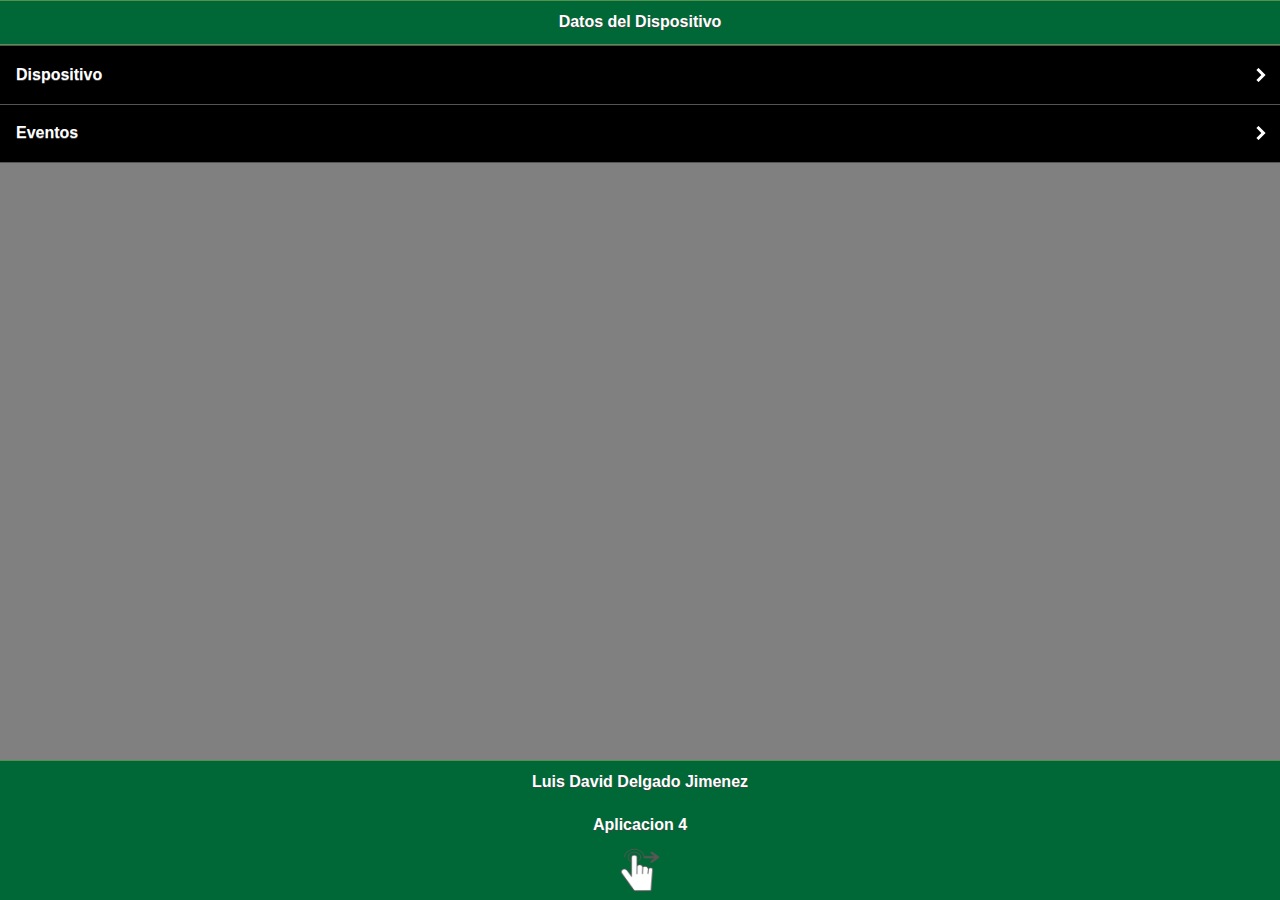
==== index2.html @ 9397d0ac "1subida" ====
<!DOCTYPE html> 
<html>
<head>
<meta charset="utf-8">
<title>Datos del equipo</title>
<!--grupo CSS-->
<link rel="stylesheet" href="css/tema-app4.min.css"/>
<link rel="stylesheet" href="css/jquery.mobile.icons-1.4.5.min.css"/>
<link rel="stylesheet" href="css/jquery.mobile.structure-1.4.5.min.css"/>

<!--grupo JavaScript-->
<script src="js/jquery-1.11.2.min.js"></script>
<script src="js/jquery.mobile-1.4.5.min.js"></script>
<script src="js/acciones1.js" type="text/javascript"></script>

<script src="phonegap.js"></script><!-- necesario*/ -->

</head> 
<body> 
 <div data-role="page"id="Principal" data-theme="b">
    <div data-role="header" data-add-back-btn="true" data-back-btn-text="Regresar"  data-back-btn-theme="a">
     <h1>Datos del Dispositivo</h1>
    </div>
    <div data-role="main" class="ui-content">
    <div>
       <ul data-role="listview" data-theme="b" class="ui-listview ui-group-theme-a">
       <li class="ui-first-child ui-last-child"> 
           <a href="#page2" class="ui-btn ui-btn-icon-right ui-icon-carat-r">
              <h2>Dispositivo</h2>
           </a>
        </li>
        <li class="ui-first-child ui-last-child">
           <a href="#page3" class="ui-btn ui-btn-icon-right ui-icon-carat-r">
            <h2>Eventos</h2>
           </a>
         </li>
        </ul>
       </div>
      </div>

    <div data-role="footer" align="center" data-theme="b" data-position="fixed">
      <h4>Luis David Delgado Jimenez</h4>
      <h4> Aplicacion 4 </h4>
        <img src="res/android/mdpi.png" width="56" height="46">
      </div>
      </div>
      
      <div data-role="page"id="page2" data-theme="b">
      <div data-role="header" data-add-back-btn="true" data-back-btn-text="Regresar" data-back-btn-theme="b">
        <h1>Dispositivo</h1>
      </div>
      <div data-role="main" class="ui-content">
       <div id="disp">
       <table width="200" border="1" id="datos">
       <tr>
        <td width="83" > Datos </td>
        <td width="101" > Dispositivo </td>
       </tr>
       <tr>
        <td>Nombre</td> 
        <td> </td>
       </tr>
       <tr>
        <td>Phonegap</td>
        <td> </td>
       </tr>
       <tr>
        <td>Plataforma</td>
        <td> </td>
       </tr>
       <tr>
        <td>Versión</td>
        <td> </td>
       </tr>
       <tr>
        <td>UUID</td>
        <td> </td>
       </tr>
       </table>
        </div>
       </div>
       
      <div data-role="footer" align="center" data-theme="b" data-position="fixed">
        <h4> Luis David Delgado Jimenez</h4>
        <h4> Aplicacion 4 </h4>
       <img src="res/android/mdpi.png" width="56" height="46">
       </div>
      </div> 
      
      <div data-role="page"id="page3" data-theme="b">
      <div data-role="header" data-add-back-btn="true" data-back-btn-text="Regresar" data-back-btn-theme="b">
        <h1>Eventos</h1>
      </div>
      <div data-role="main" class="ui-content">
       <div>
       <h2>Historia</h2>
        <ul id="eHistoria">
        </ul>
       </div>
      </div>
      
      <div data-role="footer" align="center" data-theme="b" data-position="fixed">
        <h4> Luis David Delgado Jimenez</h4>
        <h4> Aplicacion 4 </h4>
       <img src="res/android/mdpi.png" width="56" height="46">
       </div>
      </div> 
     </div>
           
</body>
</html>
---- css/tema-app4.min.css ----
/*!
* jQuery Mobile 1.4.5
* Git HEAD hash: 68e55e78b292634d3991c795f06f5e37a512decc <> Date: Fri Oct 31 2014 17:33:30 UTC
* http://jquerymobile.com
*
* Copyright 2010, 2014 jQuery Foundation, Inc. and othercontributors
* Released under the MIT license.
* http://jquery.org/license
*
*/


/* Globals */
/* Font
-----------------------------------------------------------------------------------------------------------*/
html {
	font-size: 100%;
}
body,
input,
select,
textarea,
button,
.ui-btn {
	font-size: 1em;
	line-height: 1.3;
	 font-family: sans-serif /*{global-font-family}*/;
}
legend,
.ui-input-text input,
.ui-input-search input {
	color: inherit;
	text-shadow: inherit;
}
/* Form labels (overrides font-weight bold in bars, and mini font-size) */
.ui-mobile label,
div.ui-controlgroup-label {
	font-weight: normal;
	font-size: 16px;
}
/* Separators
-----------------------------------------------------------------------------------------------------------*/
/* Field contain separator (< 28em) */
.ui-field-contain {
	border-bottom-color: #828282;
	border-bottom-color: rgba(0,0,0,.15);
	border-bottom-width: 1px;
	border-bottom-style: solid;
}
/* Table opt-in classes: strokes between each row, and alternating row stripes */
/* Classes table-stroke and table-stripe are deprecated in 1.4. */
.table-stroke thead th,
.table-stripe thead th,
.table-stripe tbody tr:last-child {
	border-bottom: 1px solid #d6d6d6; /* non-RGBA fallback */
	border-bottom: 1px solid rgba(0,0,0,.1);
}
.table-stroke tbody th,
.table-stroke tbody td {
	border-bottom: 1px solid #e6e6e6; /* non-RGBA fallback  */
	border-bottom: 1px solid rgba(0,0,0,.05);
}
.table-stripe.table-stroke tbody tr:last-child th,
.table-stripe.table-stroke tbody tr:last-child td {
	border-bottom: 0;
}
.table-stripe tbody tr:nth-child(odd) td,
.table-stripe tbody tr:nth-child(odd) th {
	background-color: #eeeeee; /* non-RGBA fallback  */
	background-color: rgba(0,0,0,.04);
}
/* Buttons
-----------------------------------------------------------------------------------------------------------*/
.ui-btn,
label.ui-btn {
	font-weight: bold;
	border-width: 1px;
	border-style: solid;
}
.ui-btn {
	text-decoration: none !important;
}
.ui-btn-active {
	cursor: pointer;
}
/* Corner rounding
-----------------------------------------------------------------------------------------------------------*/
/* Class ui-btn-corner-all deprecated in 1.4 */
.ui-corner-all {
	-webkit-border-radius: .6em /*{global-radii-blocks}*/;
	border-radius: .6em /*{global-radii-blocks}*/;
}
/* Buttons */
.ui-btn-corner-all,
.ui-btn.ui-corner-all,
/* Slider track */
.ui-slider-track.ui-corner-all,
/* Flipswitch */
.ui-flipswitch.ui-corner-all,
/* Count bubble */
.ui-li-count {
	-webkit-border-radius: .3125em /*{global-radii-buttons}*/;
	border-radius: .3125em /*{global-radii-buttons}*/;
}
/* Icon-only buttons */
.ui-btn-icon-notext.ui-btn-corner-all,
.ui-btn-icon-notext.ui-corner-all {
	-webkit-border-radius: 1em;
	border-radius: 1em;
}
/* Radius clip workaround for cleaning up corner trapping */
.ui-btn-corner-all,
.ui-corner-all {
	-webkit-background-clip: padding;
	background-clip: padding-box;
}
/* Popup arrow */
.ui-popup.ui-corner-all > .ui-popup-arrow-guide {
	left: .6em /*{global-radii-blocks}*/;
	right: .6em /*{global-radii-blocks}*/;
	top: .6em /*{global-radii-blocks}*/;
	bottom: .6em /*{global-radii-blocks}*/;
}
/* Shadow
-----------------------------------------------------------------------------------------------------------*/
.ui-shadow {
	-webkit-box-shadow: 0 1px 3px /*{global-box-shadow-size}*/ rgba(0,0,0,.2) /*{global-box-shadow-color}*/;
	-moz-box-shadow: 0 1px 3px /*{global-box-shadow-size}*/ rgba(0,0,0,.2) /*{global-box-shadow-color}*/;
	box-shadow: 0 1px 3px /*{global-box-shadow-size}*/ rgba(0,0,0,.2) /*{global-box-shadow-color}*/;
}
.ui-shadow-inset {
	-webkit-box-shadow: inset 0 1px 3px /*{global-box-shadow-size}*/ rgba(0,0,0,.2) /*{global-box-shadow-color}*/;
	-moz-box-shadow: inset 0 1px 3px /*{global-box-shadow-size}*/ rgba(0,0,0,.2) /*{global-box-shadow-color}*/;
	box-shadow: inset 0 1px 3px /*{global-box-shadow-size}*/ rgba(0,0,0,.2) /*{global-box-shadow-color}*/;
}
.ui-overlay-shadow {
	-webkit-box-shadow: 0 0 12px 		rgba(0,0,0,.6);
	-moz-box-shadow: 0 0 12px 			rgba(0,0,0,.6);
	box-shadow: 0 0 12px 				rgba(0,0,0,.6);
}
/* Icons
-----------------------------------------------------------------------------------------------------------*/
.ui-btn-icon-left:after,
.ui-btn-icon-right:after,
.ui-btn-icon-top:after,
.ui-btn-icon-bottom:after,
.ui-btn-icon-notext:after {
	background-color: #666666 /*{global-icon-color}*/;
	background-color: rgba(0,0,0,.15) /*{global-icon-disc}*/;
	background-position: center center;
	background-repeat: no-repeat;
	-webkit-border-radius: 1em;
	border-radius: 1em;
}
/* Alt icons */
.ui-alt-icon.ui-btn:after,
.ui-alt-icon .ui-btn:after,
html .ui-alt-icon.ui-checkbox-off:after,
html .ui-alt-icon.ui-radio-off:after,
html .ui-alt-icon .ui-checkbox-off:after,
html .ui-alt-icon .ui-radio-off:after {
	background-color: #666666 /*{global-icon-color}*/;
	background-color: rgba(0,0,0,.15) /*{global-icon-disc}*/;
}
/* No disc */
.ui-nodisc-icon.ui-btn:after,
.ui-nodisc-icon .ui-btn:after {
	background-color: transparent;
}
/* Icon shadow */
.ui-shadow-icon.ui-btn:after,
.ui-shadow-icon .ui-btn:after {
	-webkit-box-shadow: 0 1px 0 rgba(255,255,255,.3) /*{global-icon-shadow}*/;
	-moz-box-shadow: 0 1px 0 rgba(255,255,255,.3) /*{global-icon-shadow}*/;
	box-shadow: 0 1px 0 rgba(255,255,255,.3) /*{global-icon-shadow}*/;
}
/* Checkbox and radio */
.ui-btn.ui-checkbox-off:after,
.ui-btn.ui-checkbox-on:after,
.ui-btn.ui-radio-off:after,
.ui-btn.ui-radio-on:after {
	display: block;
	width: 18px;
	height: 18px;
	margin: -9px 2px 0 2px;
}
.ui-checkbox-off:after,
.ui-btn.ui-radio-off:after {
	filter: Alpha(Opacity=30);
	opacity: .3;
}
.ui-btn.ui-checkbox-off:after,
.ui-btn.ui-checkbox-on:after {
	-webkit-border-radius: .1875em;
	border-radius: .1875em;
}
.ui-btn.ui-checkbox-off:after {
	background-color: #666;
	background-color: rgba(0,0,0,.3);
}
.ui-radio .ui-btn.ui-radio-on:after {
	background-image: none;
	background-color: #fff;
	width: 8px;
	height: 8px;
	border-width: 5px;
	border-style: solid; 
}
.ui-alt-icon.ui-btn.ui-radio-on:after,
.ui-alt-icon .ui-btn.ui-radio-on:after {
	background-color: #000;
}
/* Loader */
.ui-icon-loading {
	background: url("images/ajax-loader.gif");
	background-size: 2.875em 2.875em;
}.ui-bar-a,.ui-page-theme-a .ui-bar-inherit,html .ui-bar-a .ui-bar-inherit,html .ui-body-a .ui-bar-inherit,html body .ui-group-theme-a .ui-bar-inherit{background-color:#006837 ;border-color:#54914d ;color:#ffffff ;text-shadow:0  1px  0  #444444 ;font-weight:bold;}.ui-bar-a{border-width:1px;border-style:solid;}.ui-overlay-a,.ui-page-theme-a,.ui-page-theme-a .ui-panel-wrapper{background-color:#808080 ;border-color:#808080 ;color:#ffffff ;text-shadow:0  1px  0  #444444 ;}.ui-body-a,.ui-page-theme-a .ui-body-inherit,html .ui-bar-a .ui-body-inherit,html .ui-body-a .ui-body-inherit,html body .ui-group-theme-a .ui-body-inherit,html .ui-panel-page-container-a{background-color:#00a99d ;border-color:#005c56 ;color:#ffffff ;text-shadow:0  1px  0  #444444 ;}.ui-body-a{border-width:1px;border-style:solid;}.ui-page-theme-a a,html .ui-bar-a a,html .ui-body-a a,html body .ui-group-theme-a a{color:#3388cc ;font-weight:bold;}.ui-page-theme-a a:visited,html .ui-bar-a a:visited,html .ui-body-a a:visited,html body .ui-group-theme-a a:visited{   color:#3388cc ;}.ui-page-theme-a a:hover,html .ui-bar-a a:hover,html .ui-body-a a:hover,html body .ui-group-theme-a a:hover{color:#005599 ;}.ui-page-theme-a a:active,html .ui-bar-a a:active,html .ui-body-a a:active,html body .ui-group-theme-a a:active{color:#005599 ;}.ui-page-theme-a .ui-btn,html .ui-bar-a .ui-btn,html .ui-body-a .ui-btn,html body .ui-group-theme-a .ui-btn,html head + body .ui-btn.ui-btn-a,.ui-page-theme-a .ui-btn:visited,html .ui-bar-a .ui-btn:visited,html .ui-body-a .ui-btn:visited,html body .ui-group-theme-a .ui-btn:visited,html head + body .ui-btn.ui-btn-a:visited{background-color:#000000 ;border-color:#545454 ;color:#ffffff ;text-shadow:0  1px  0  #444444 ;}.ui-page-theme-a .ui-btn:hover,html .ui-bar-a .ui-btn:hover,html .ui-body-a .ui-btn:hover,html body .ui-group-theme-a .ui-btn:hover,html head + body .ui-btn.ui-btn-a:hover{background-color:#454545 ;border-color:#606060 ;color:#ffffff ;text-shadow:0  1px  0  #444444 ;}.ui-page-theme-a .ui-btn:active,html .ui-bar-a .ui-btn:active,html .ui-body-a .ui-btn:active,html body .ui-group-theme-a .ui-btn:active,html head + body .ui-btn.ui-btn-a:active{background-color:#454545 ;border-color:#606060 ;color:#ffffff ;text-shadow:0  1px  0  #444444 ;}.ui-page-theme-a .ui-btn.ui-btn-active,html .ui-bar-a .ui-btn.ui-btn-active,html .ui-body-a .ui-btn.ui-btn-active,html body .ui-group-theme-a .ui-btn.ui-btn-active,html head + body .ui-btn.ui-btn-a.ui-btn-active,.ui-page-theme-a .ui-checkbox-on:after,html .ui-bar-a .ui-checkbox-on:after,html .ui-body-a .ui-checkbox-on:after,html body .ui-group-theme-a .ui-checkbox-on:after,.ui-btn.ui-checkbox-on.ui-btn-a:after,.ui-page-theme-a .ui-flipswitch-active,html .ui-bar-a .ui-flipswitch-active,html .ui-body-a .ui-flipswitch-active,html body .ui-group-theme-a .ui-flipswitch-active,html body .ui-flipswitch.ui-bar-a.ui-flipswitch-active,.ui-page-theme-a .ui-slider-track .ui-btn-active,html .ui-bar-a .ui-slider-track .ui-btn-active,html .ui-body-a .ui-slider-track .ui-btn-active,html body .ui-group-theme-a .ui-slider-track .ui-btn-active,html body div.ui-slider-track.ui-body-a .ui-btn-active{background-color:#3388cc ;border-color:#3388cc ;color:#ffffff ;text-shadow:0  1px  0  #005599 ;}.ui-page-theme-a .ui-radio-on:after,html .ui-bar-a .ui-radio-on:after,html .ui-body-a .ui-radio-on:after,html body .ui-group-theme-a .ui-radio-on:after,.ui-btn.ui-radio-on.ui-btn-a:after{border-color:#3388cc ;}.ui-page-theme-a .ui-btn:focus,html .ui-bar-a .ui-btn:focus,html .ui-body-a .ui-btn:focus,html body .ui-group-theme-a .ui-btn:focus,html head + body .ui-btn.ui-btn-a:focus,.ui-page-theme-a .ui-focus,html .ui-bar-a .ui-focus,html .ui-body-a .ui-focus,html body .ui-group-theme-a .ui-focus,html head + body .ui-btn-a.ui-focus,html head + body .ui-body-a.ui-focus{-webkit-box-shadow:0 0 12px #3388cc ;-moz-box-shadow:0 0 12px #3388cc ;box-shadow:0 0 12px #3388cc ;}.ui-bar-b,.ui-page-theme-b .ui-bar-inherit,html .ui-bar-b .ui-bar-inherit,html .ui-body-b .ui-bar-inherit,html body .ui-group-theme-b .ui-bar-inherit{background-color:#006837 ;border-color:#54914d ;color:#ffffff ;text-shadow:0  1px  0  #444444 ;font-weight:bold;}.ui-bar-b{border-width:1px;border-style:solid;}.ui-overlay-b,.ui-page-theme-b,.ui-page-theme-b .ui-panel-wrapper{background-color:#808080 ;border-color:#808080 ;color:#ffffff ;text-shadow:0  1px  0  #444444 ;}.ui-body-b,.ui-page-theme-b .ui-body-inherit,html .ui-bar-b .ui-body-inherit,html .ui-body-b .ui-body-inherit,html body .ui-group-theme-b .ui-body-inherit,html .ui-panel-page-container-b{background-color:#00a99d ;border-color:#005c56 ;color:#ffffff ;text-shadow:0  1px  0  #444444 ;}.ui-body-b{border-width:1px;border-style:solid;}.ui-page-theme-b a,html .ui-bar-b a,html .ui-body-b a,html body .ui-group-theme-b a{color:#3388cc ;font-weight:bold;}.ui-page-theme-b a:visited,html .ui-bar-b a:visited,html .ui-body-b a:visited,html body .ui-group-theme-b a:visited{   color:#3388cc ;}.ui-page-theme-b a:hover,html .ui-bar-b a:hover,html .ui-body-b a:hover,html body .ui-group-theme-b a:hover{color:#005599 ;}.ui-page-theme-b a:active,html .ui-bar-b a:active,html .ui-body-b a:active,html body .ui-group-theme-b a:active{color:#005599 ;}.ui-page-theme-b .ui-btn,html .ui-bar-b .ui-btn,html .ui-body-b .ui-btn,html body .ui-group-theme-b .ui-btn,html head + body .ui-btn.ui-btn-b,.ui-page-theme-b .ui-btn:visited,html .ui-bar-b .ui-btn:visited,html .ui-body-b .ui-btn:visited,html body .ui-group-theme-b .ui-btn:visited,html head + body .ui-btn.ui-btn-b:visited{background-color:#000000 ;border-color:#545454 ;color:#ffffff ;text-shadow:0  1px  0  #444444 ;}.ui-page-theme-b .ui-btn:hover,html .ui-bar-b .ui-btn:hover,html .ui-body-b .ui-btn:hover,html body .ui-group-theme-b .ui-btn:hover,html head + body .ui-btn.ui-btn-b:hover{background-color:#454545 ;border-color:#606060 ;color:#ffffff ;text-shadow:0  1px  0  #444444 ;}.ui-page-theme-b .ui-btn:active,html .ui-bar-b .ui-btn:active,html .ui-body-b .ui-btn:active,html body .ui-group-theme-b .ui-btn:active,html head + body .ui-btn.ui-btn-b:active{background-color:#454545 ;border-color:#606060 ;color:#ffffff ;text-shadow:0  1px  0  #444444 ;}.ui-page-theme-b .ui-btn.ui-btn-active,html .ui-bar-b .ui-btn.ui-btn-active,html .ui-body-b .ui-btn.ui-btn-active,html body .ui-group-theme-b .ui-btn.ui-btn-active,html head + body .ui-btn.ui-btn-b.ui-btn-active,.ui-page-theme-b .ui-checkbox-on:after,html .ui-bar-b .ui-checkbox-on:after,html .ui-body-b .ui-checkbox-on:after,html body .ui-group-theme-b .ui-checkbox-on:after,.ui-btn.ui-checkbox-on.ui-btn-b:after,.ui-page-theme-b .ui-flipswitch-active,html .ui-bar-b .ui-flipswitch-active,html .ui-body-b .ui-flipswitch-active,html body .ui-group-theme-b .ui-flipswitch-active,html body .ui-flipswitch.ui-bar-b.ui-flipswitch-active,.ui-page-theme-b .ui-slider-track .ui-btn-active,html .ui-bar-b .ui-slider-track .ui-btn-active,html .ui-body-b .ui-slider-track .ui-btn-active,html body .ui-group-theme-b .ui-slider-track .ui-btn-active,html body div.ui-slider-track.ui-body-b .ui-btn-active{background-color:#3388cc ;border-color:#3388cc ;color:#ffffff ;text-shadow:0  1px  0  #005599 ;}.ui-page-theme-b .ui-radio-on:after,html .ui-bar-b .ui-radio-on:after,html .ui-body-b .ui-radio-on:after,html body .ui-group-theme-b .ui-radio-on:after,.ui-btn.ui-radio-on.ui-btn-b:after{border-color:#3388cc ;}.ui-page-theme-b .ui-btn:focus,html .ui-bar-b .ui-btn:focus,html .ui-body-b .ui-btn:focus,html body .ui-group-theme-b .ui-btn:focus,html head + body .ui-btn.ui-btn-b:focus,.ui-page-theme-b .ui-focus,html .ui-bar-b .ui-focus,html .ui-body-b .ui-focus,html body .ui-group-theme-b .ui-focus,html head + body .ui-btn-b.ui-focus,html head + body .ui-body-b.ui-focus{-webkit-box-shadow:0 0 12px #3388cc ;-moz-box-shadow:0 0 12px #3388cc ;box-shadow:0 0 12px #3388cc ;}.ui-bar-c,.ui-page-theme-c .ui-bar-inherit,html .ui-bar-c .ui-bar-inherit,html .ui-body-c .ui-bar-inherit,html body .ui-group-theme-c .ui-bar-inherit{background-color:#e9e9e9 ;border-color:#dddddd ;color:#333333 ;text-shadow:0  1px  0  #eeeeee ;font-weight:bold;}.ui-bar-c{border-width:1px;border-style:solid;}.ui-overlay-c,.ui-page-theme-c,.ui-page-theme-c .ui-panel-wrapper{background-color:#f9f9f9 ;border-color:#bbbbbb ;color:#333333 ;text-shadow:0  1px  0  #f3f3f3 ;}.ui-body-c,.ui-page-theme-c .ui-body-inherit,html .ui-bar-c .ui-body-inherit,html .ui-body-c .ui-body-inherit,html body .ui-group-theme-c .ui-body-inherit,html .ui-panel-page-container-c{background-color:#ffffff ;border-color:#dddddd ;color:#333333 ;text-shadow:0  1px  0  #f3f3f3 ;}.ui-body-c{border-width:1px;border-style:solid;}.ui-page-theme-c a,html .ui-bar-c a,html .ui-body-c a,html body .ui-group-theme-c a{color:#3388cc ;font-weight:bold;}.ui-page-theme-c a:visited,html .ui-bar-c a:visited,html .ui-body-c a:visited,html body .ui-group-theme-c a:visited{   color:#3388cc ;}.ui-page-theme-c a:hover,html .ui-bar-c a:hover,html .ui-body-c a:hover,html body .ui-group-theme-c a:hover{color:#005599 ;}.ui-page-theme-c a:active,html .ui-bar-c a:active,html .ui-body-c a:active,html body .ui-group-theme-c a:active{color:#005599 ;}.ui-page-theme-c .ui-btn,html .ui-bar-c .ui-btn,html .ui-body-c .ui-btn,html body .ui-group-theme-c .ui-btn,html head + body .ui-btn.ui-btn-c,.ui-page-theme-c .ui-btn:visited,html .ui-bar-c .ui-btn:visited,html .ui-body-c .ui-btn:visited,html body .ui-group-theme-c .ui-btn:visited,html head + body .ui-btn.ui-btn-c:visited{background-color:#f6f6f6 ;border-color:#dddddd ;color:#333333 ;text-shadow:0  1px  0  #f3f3f3 ;}.ui-page-theme-c .ui-btn:hover,html .ui-bar-c .ui-btn:hover,html .ui-body-c .ui-btn:hover,html body .ui-group-theme-c .ui-btn:hover,html head + body .ui-btn.ui-btn-c:hover{background-color:#ededed ;border-color:#dddddd ;color:#333333 ;text-shadow:0  1px  0  #f3f3f3 ;}.ui-page-theme-c .ui-btn:active,html .ui-bar-c .ui-btn:active,html .ui-body-c .ui-btn:active,html body .ui-group-theme-c .ui-btn:active,html head + body .ui-btn.ui-btn-c:active{background-color:#e8e8e8 ;border-color:#dddddd ;color:#333333 ;text-shadow:0  1px  0  #f3f3f3 ;}.ui-page-theme-c .ui-btn.ui-btn-active,html .ui-bar-c .ui-btn.ui-btn-active,html .ui-body-c .ui-btn.ui-btn-active,html body .ui-group-theme-c .ui-btn.ui-btn-active,html head + body .ui-btn.ui-btn-c.ui-btn-active,.ui-page-theme-c .ui-checkbox-on:after,html .ui-bar-c .ui-checkbox-on:after,html .ui-body-c .ui-checkbox-on:after,html body .ui-group-theme-c .ui-checkbox-on:after,.ui-btn.ui-checkbox-on.ui-btn-c:after,.ui-page-theme-c .ui-flipswitch-active,html .ui-bar-c .ui-flipswitch-active,html .ui-body-c .ui-flipswitch-active,html body .ui-group-theme-c .ui-flipswitch-active,html body .ui-flipswitch.ui-bar-c.ui-flipswitch-active,.ui-page-theme-c .ui-slider-track .ui-btn-active,html .ui-bar-c .ui-slider-track .ui-btn-active,html .ui-body-c .ui-slider-track .ui-btn-active,html body .ui-group-theme-c .ui-slider-track .ui-btn-active,html body div.ui-slider-track.ui-body-c .ui-btn-active{background-color:#3388cc ;border-color:#3388cc ;color:#ffffff ;text-shadow:0  1px  0  #005599 ;}.ui-page-theme-c .ui-radio-on:after,html .ui-bar-c .ui-radio-on:after,html .ui-body-c .ui-radio-on:after,html body .ui-group-theme-c .ui-radio-on:after,.ui-btn.ui-radio-on.ui-btn-c:after{border-color:#3388cc ;}.ui-page-theme-c .ui-btn:focus,html .ui-bar-c .ui-btn:focus,html .ui-body-c .ui-btn:focus,html body .ui-group-theme-c .ui-btn:focus,html head + body .ui-btn.ui-btn-c:focus,.ui-page-theme-c .ui-focus,html .ui-bar-c .ui-focus,html .ui-body-c .ui-focus,html body .ui-group-theme-c .ui-focus,html head + body .ui-btn-c.ui-focus,html head + body .ui-body-c.ui-focus{-webkit-box-shadow:0 0 12px #3388cc ;-moz-box-shadow:0 0 12px #3388cc ;box-shadow:0 0 12px #3388cc ;}.ui-disabled,.ui-state-disabled,button[disabled],.ui-select .ui-btn.ui-state-disabled{filter:Alpha(Opacity=30);opacity:.3;cursor:default !important;pointer-events:none;}.ui-btn:focus,.ui-btn.ui-focus{outline:0;}.ui-noboxshadow .ui-shadow,.ui-noboxshadow .ui-shadow-inset,.ui-noboxshadow .ui-overlay-shadow,.ui-noboxshadow .ui-shadow-icon.ui-btn:after,.ui-noboxshadow .ui-shadow-icon .ui-btn:after,.ui-noboxshadow .ui-focus,.ui-noboxshadow .ui-btn:focus,.ui-noboxshadow  input:focus,.ui-noboxshadow .ui-panel{-webkit-box-shadow:none !important;-moz-box-shadow:none !important;box-shadow:none !important;}.ui-noboxshadow .ui-btn:focus,.ui-noboxshadow .ui-focus{outline-width:1px;outline-style:auto;}
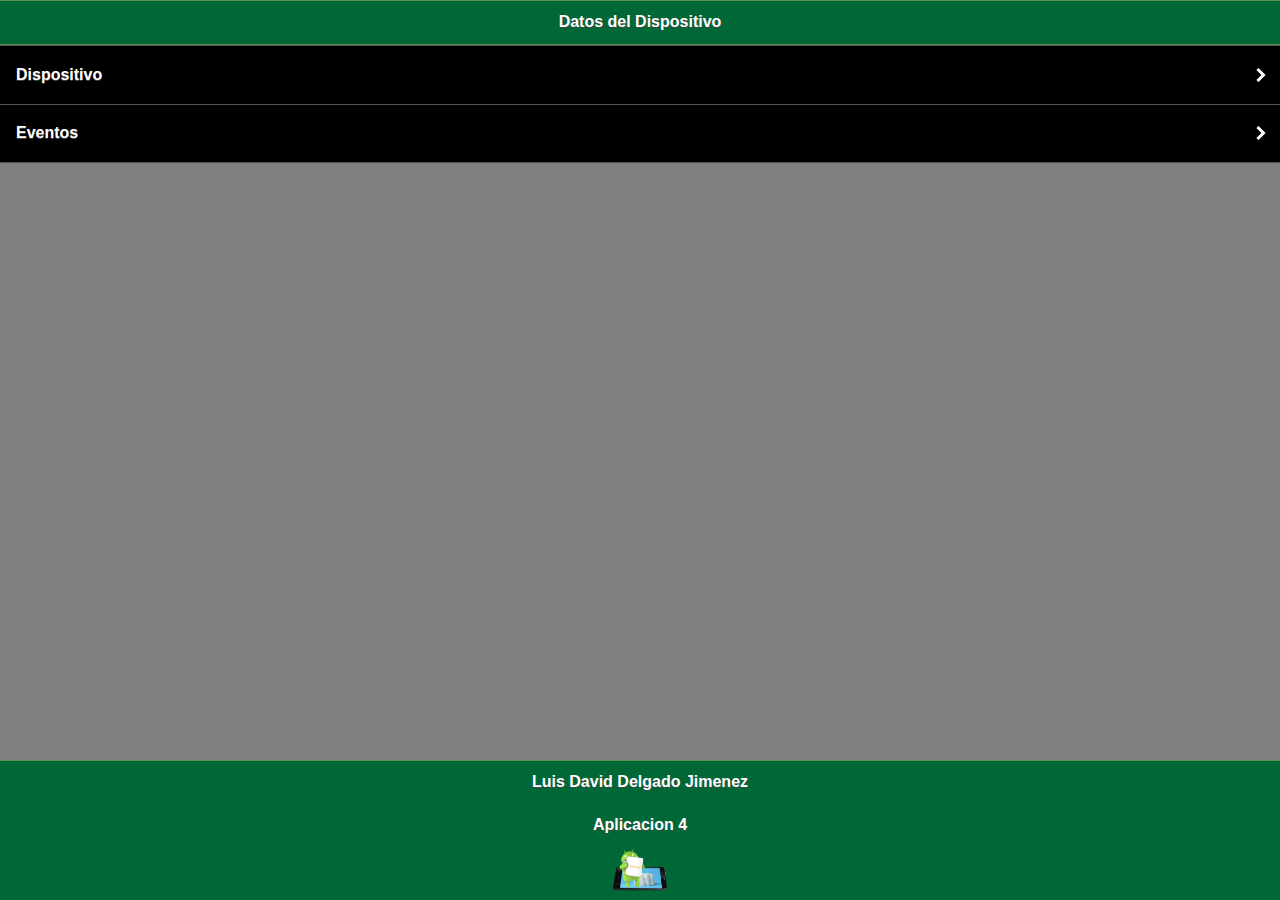
==== commit 3355b1c9: "2subida" ====
--- a/index2.html
+++ b/index2.html
@@ -41,7 +41,7 @@
     <div data-role="footer" align="center" data-theme="b" data-position="fixed">
       <h4>Luis David Delgado Jimenez</h4>
       <h4> Aplicacion 4 </h4>
-        <img src="res/android/mdpi.png" width="56" height="46">
+        <img src="res/android/mdpi2.png" width="56" height="46">
       </div>
       </div>
       
@@ -83,7 +83,7 @@
       <div data-role="footer" align="center" data-theme="b" data-position="fixed">
         <h4> Luis David Delgado Jimenez</h4>
         <h4> Aplicacion 4 </h4>
-       <img src="res/android/mdpi.png" width="56" height="46">
+       <img src="res/android/mdpi2.png" width="56" height="46">
        </div>
       </div> 
       
@@ -102,7 +102,7 @@
       <div data-role="footer" align="center" data-theme="b" data-position="fixed">
         <h4> Luis David Delgado Jimenez</h4>
         <h4> Aplicacion 4 </h4>
-       <img src="res/android/mdpi.png" width="56" height="46">
+       <img src="res/android/mdpi2.png" width="56" height="46">
        </div>
       </div> 
      </div>
